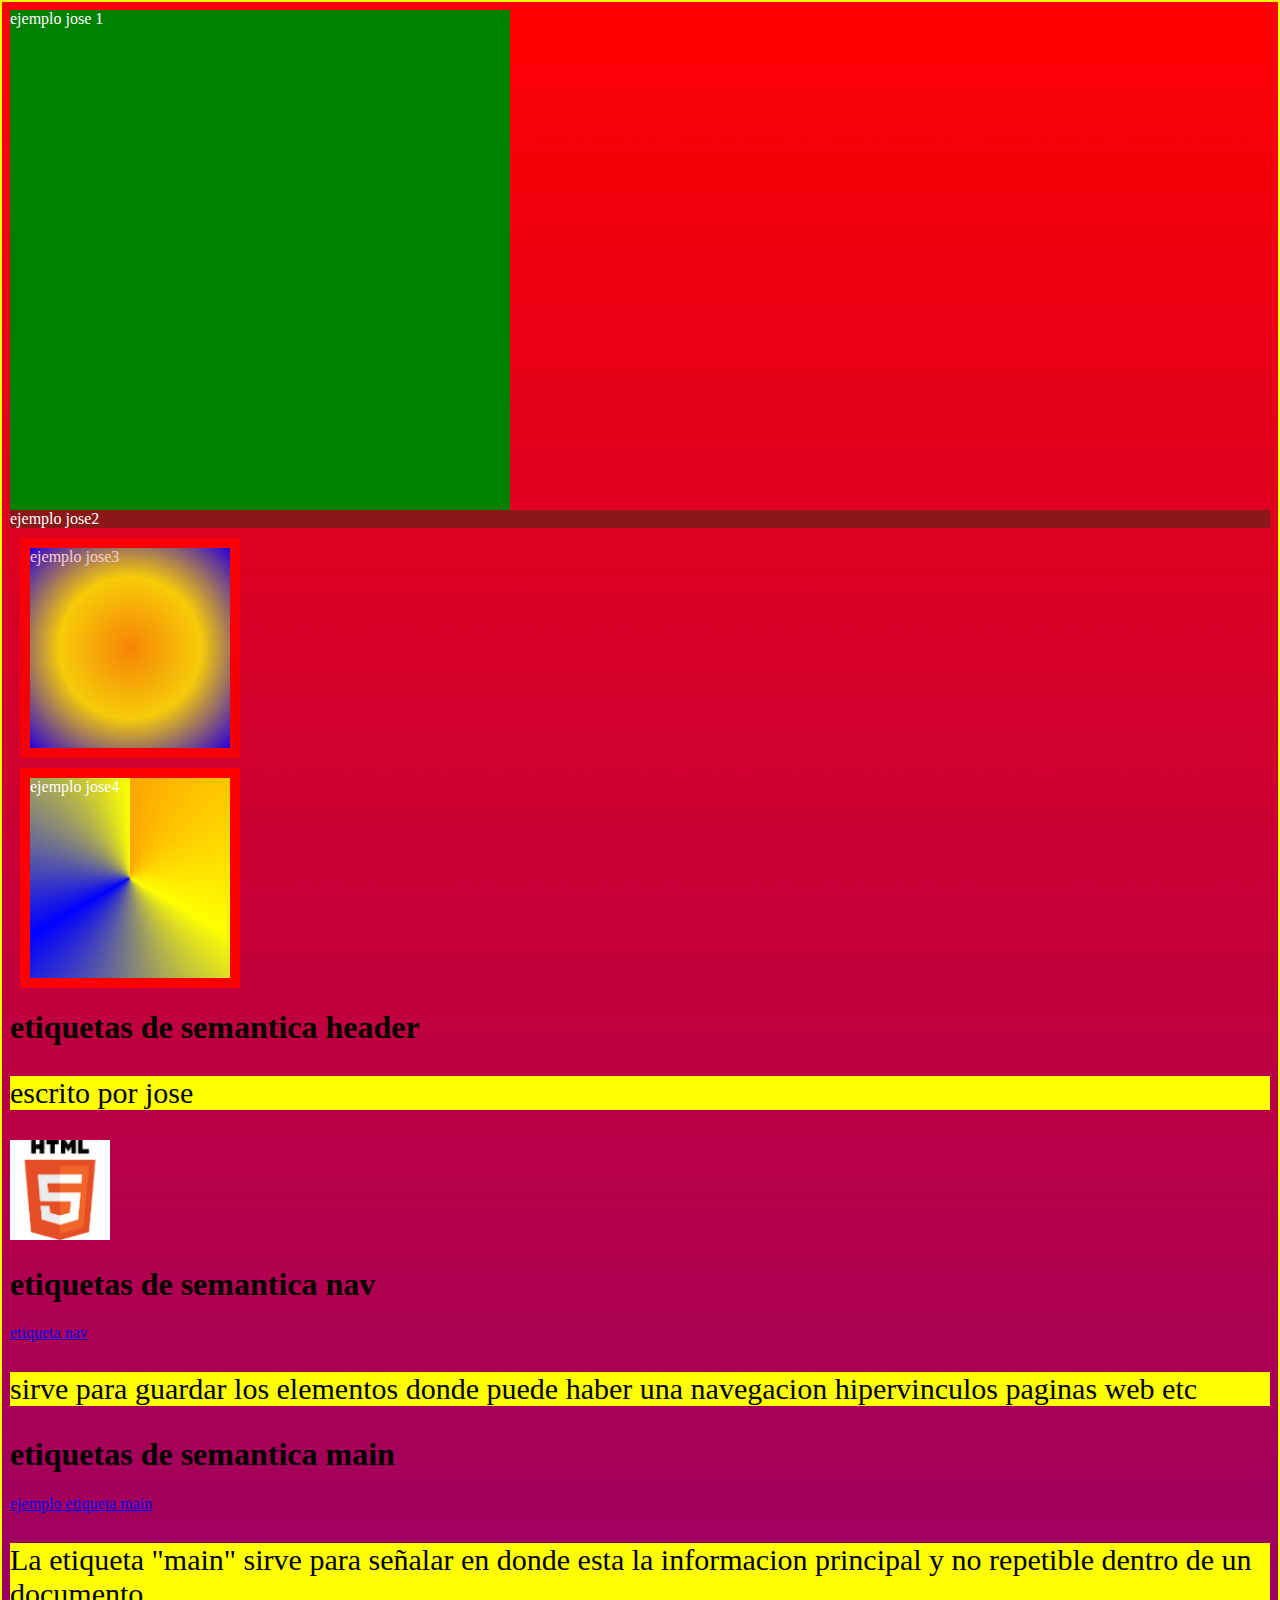
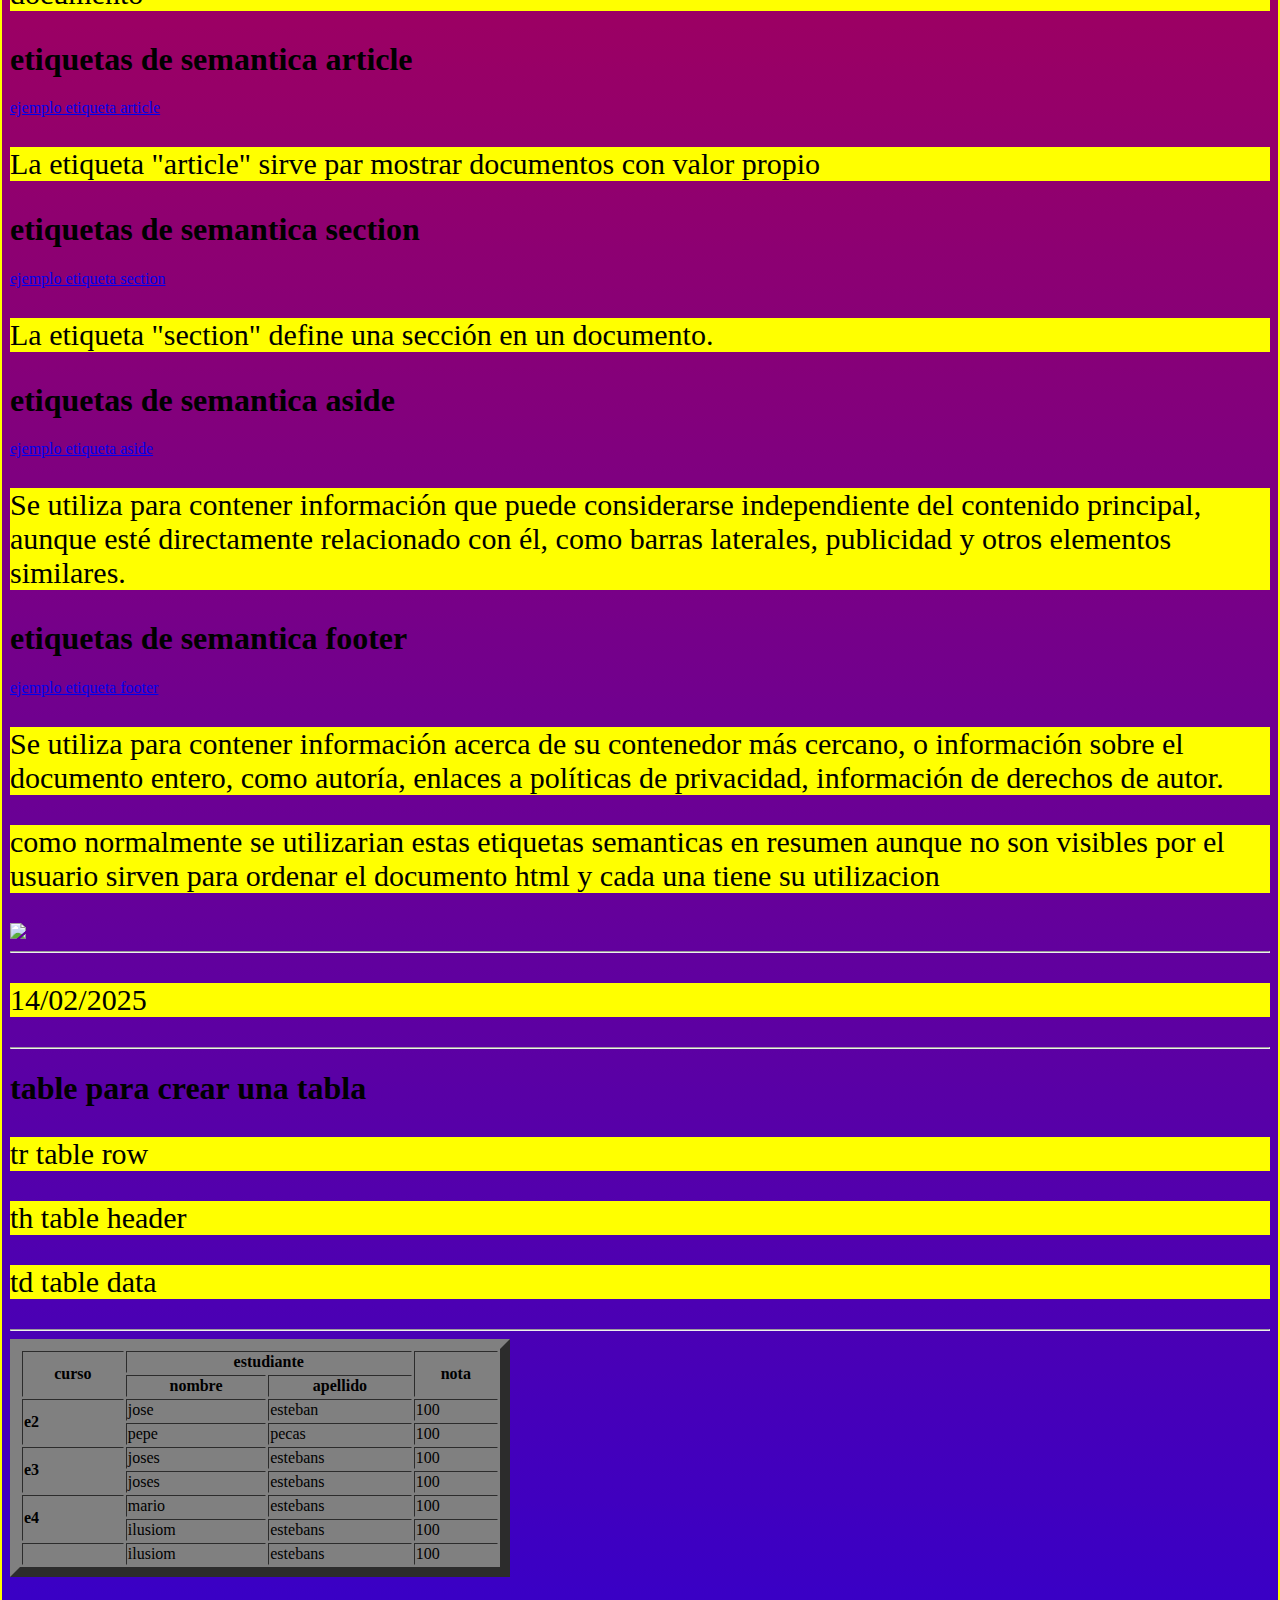
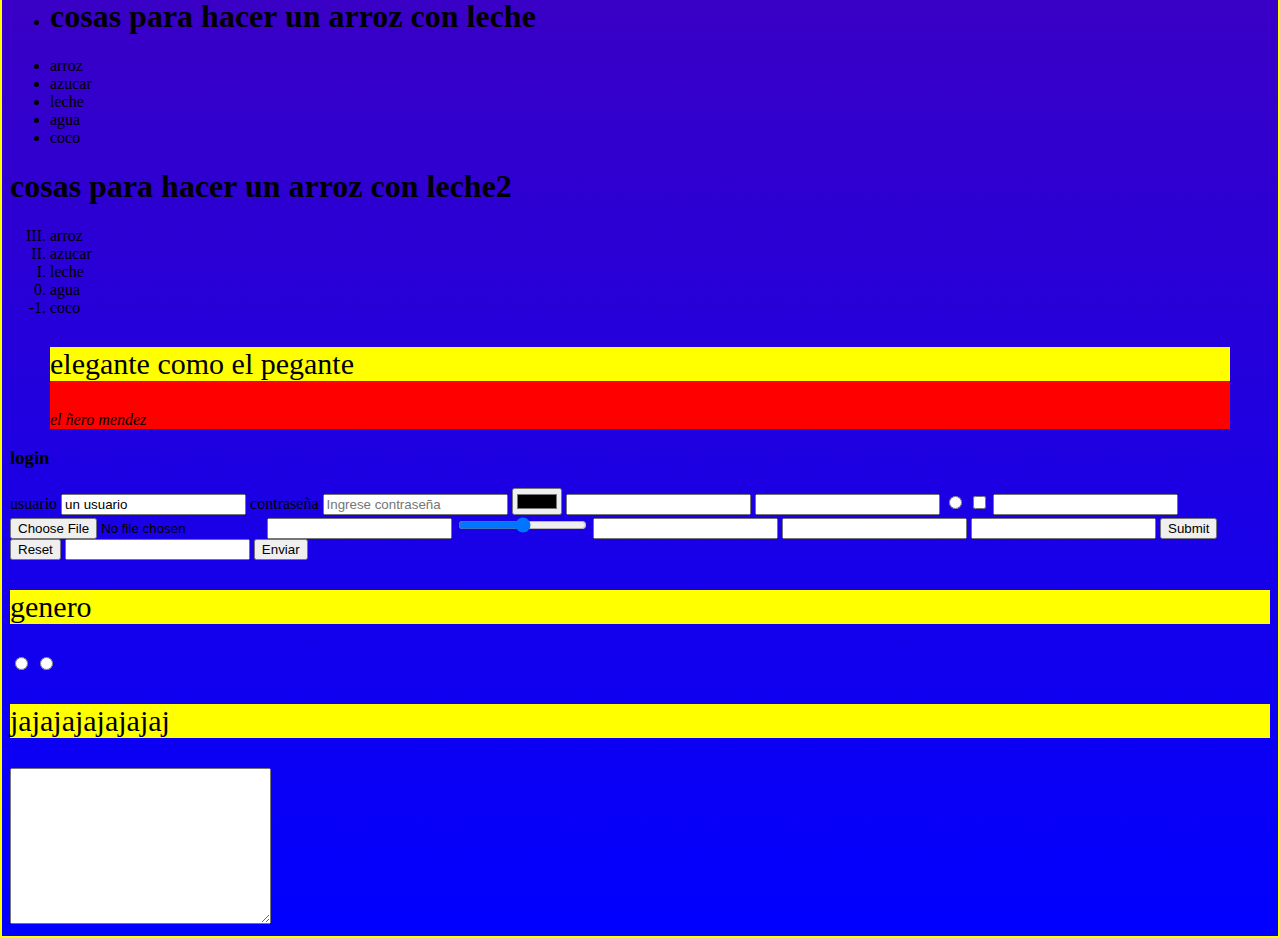
==== pagina web del profe/index.html @ 527bed9f "Add files via upload" ====
<!DOCTYPE html>
<html lang="en">
<head>
    <meta charset="UTF-8">
    <meta name="viewport" content="width=device-width, initial-scale=1.0">
    <title>Etiquetas de semántica</title>
    <link rel="icon" type="image/png" href="images/favicon-96x96.png" sizes="96x96" />
    <link rel="icon" type="image/svg+xml" href="images/favicon.svg" />
    <link rel="shortcut icon" href="images/favicon.ico" />
    <link rel="apple-touch-icon" sizes="180x180" href="images/apple-touch-icon.png" />
    <link rel="manifest" href="images/site.webmanifest" />
    <link rel="stylesheet" href="css/estilos.css">

    <style>
        div{
            color: white ;
            background-color: green ; 
            /* importancia a una regla de estilos !important */
        }
        body{
            background-color:#E0ffff;
        }
    </style>

    
    
</head>
<body>
    <!-- <div id="cuadro1"> 
        ejemplo estilos
        <p> HOLA </p>
    </div> -->
   <!-- <div id="cuadro2">
        ejemplob
    </div>
    <div>
        Ejemplo 2
    </div> -->

    <div id="uno">
        ejemplo jose 1
    </div>
    <div id="dos">
        ejemplo jose2
    </div>
    <div id="tres">
        ejemplo jose3
    </div>
    <div id="cuatro">
        ejemplo jose4
    </div>
    <header>
        <h1>etiquetas de semantica header</h1>
        <p>escrito por jose</p>
        <img src="images/favicon-96x96.png" width="100x100">
    </header>
    <nav>
        <h1>etiquetas de semantica nav</h1>
    <a href="https://www.w3schools.com/tags/tag_nav.asp"> etiqueta nav</a>
    <p> sirve para guardar los elementos donde puede haber una navegacion hipervinculos paginas web etc </p>
    </nav>
    <main>
        <h1>etiquetas de semantica main</h1>
        <a href="https://www.w3schools.com/tags/tag_main.asp"> ejemplo etiqueta main</a>
        <p>La etiqueta "main" sirve para señalar en donde esta la informacion principal y no repetible dentro de un documento</p>
    </main>
    <article>
        <h1>etiquetas de semantica article </h1>
        <a href="https://www.w3schools.com/tags/tag_article.asp"> ejemplo etiqueta article</a>
        <p>La etiqueta "article" sirve par mostrar documentos con valor propio </p>
    </article>
    <section>
        <h1>etiquetas de semantica section</h1>
        <a href="https://www.w3schools.com/tags/tag_section.asp">ejemplo etiqueta section</a>
        <p>La etiqueta "section" define una sección en un documento.</p>
    </section>
    <aside>
        <h1>etiquetas de semantica aside </h1>
        <a href="https://www.w3schools.com/tags/tag_aside.asp">ejemplo etiqueta aside</a>
        <p>Se utiliza para contener información que puede considerarse independiente del contenido principal, aunque esté directamente relacionado con él, como barras laterales, publicidad y otros elementos similares.</p>

    </aside>
    <footer>
        <h1>etiquetas de semantica footer </h1>
        <a href="https://www.w3schools.com/tags/tag_footer.asp">ejemplo etiqueta footer</a>
        <p> Se utiliza para contener información acerca de su contenedor más cercano, o información sobre el documento entero, como autoría, enlaces a políticas de privacidad, información de derechos de autor.</p>

    </footer>

    <p> como normalmente se utilizarian estas etiquetas semanticas en resumen aunque no son visibles por el usuario sirven para ordenar el documento html y cada una tiene su utilizacion</p>
    <img src="https://khc-sistema-v2.s3.amazonaws.com/editor/1718307667307b6d91649dae4d/attachment-1.png.png" width="500x500">
    <hr>
    <p>14/02/2025</p>
    <hr>
    <h1>table para crear una tabla</h1>
    <p> tr table row</p>
    <p> th table header</p>
    <p> td table data</p>
    <hr>
    <table border="10" style="background-color:grey;" width="500">
        <tr>
            <th rowspan="2">curso</th>
            <th colspan="2">estudiante</th>
            <th rowspan="2">nota</th>
        </tr>
        <tr>
            <th>nombre</th>
            <th>apellido</th>
        </tr>
        <tr>
            <td rowspan="2"><strong>e2</strong></td>
            <td>jose</td>
            <td>esteban</td>
            <td>100</td>
        </tr>
        <tr>

            <td>pepe</td>
            <td>pecas</td>
            <td>100</td>
        </tr>
        <tr>
            <td rowspan="2"> <strong>e3</strong></td>
            <td>joses</td>
            <td>estebans</td>
            <td>100</td>
        </tr>
        <tr>
            
            <td>joses</td>
            <td>estebans</td>
            <td>100</td>
        </tr>
        <tr>
            <td rowspan="2"> <strong>e4</strong></td>
            <td>mario</td>
            <td>estebans</td>
            <td>100</td>
        </tr>
        <tr>
            
            <td>ilusiom</td>
            <td>estebans</td>
            <td>100</td>
        </tr>
        <tr>
            <td><img src=""></td>
            <td>ilusiom</td>
            <td>estebans</td>
            <td>100</td>
        </tr>
    </table>
    <ul>

        <li> <h1> cosas para hacer un arroz con leche </h1> </li>
        <li> arroz </li>
        <li> azucar</li>
        <li> leche </li>
        <li> agua </li>
        <li> coco </li>
    </ul>
    <h1> cosas para hacer un arroz con leche2 </h1>
    <ol type="I" start="3" reversed >
        <li> arroz </li>
        <li> azucar</li>
        <li> leche </li>
        <li> agua </li>
        <li> coco </li>
    </ol>
    <blockquote cite="https://mipagina.com" style="background-color: red;" >
        <p>elegante como el pegante</p>
        <footer>
            <cite> el ñero </cite>
            <cite> mendez </cite>
        </footer>
    </blockquote>
    <h3>login</h3>
    <form action="#" method="" name="" target="" enctype="" accept-charset="" novalidate>
        <span> usuario </span ><input type="text" name="usuario" id="usuario" value="un usuario">
        
        <span> contraseña </span ><input type="password" name="contraseña" id="contraseña" placeholder="Ingrese contraseña" size="20">
        <input type="color">
        <input type="text">
        <input type="password">
        <input type="radio">
        <input type="checkbox">
        <input type="email">
        <input type="file">
        <input type="number">
        <input type="range">
        <input type="search">
        <input type="tel">
        <input type="datetime">
        <input type="submit">
        <input type="reset">
        <input type="url">
        <input type="submit" value="Enviar" >
        <p> genero </p>
        <input type="radio" name="genero" value="m">
        <input type="radio" name="genero" value="f">
        <p>jajajajajajajaj</p>
        <textarea name="jose" id="112233" cols="30" rows="10"></textarea>
    </form>
</body>
</html>

<!--  alt flechitas para mover una linea entera -->
<!-- shift control alt numero 2 -->
<!-- control d -->
<!-- -->
---- pagina web del profe/css/estilos.css ----
/* div { 
    border: 10px solid grey;
    color: #1bea78;
    background-color: green;
    font-size: 50px;
}
*/

p {
    font-size: 30px;
    color:var(--color-negro);
    background-color: var(--color-amarillo);
}
:root{
    --color-amarillo: yellow;
    --color-negro: black;
    border: 2px solid var(--color-amarillo);
}
body{
    background-image: linear-gradient(#ff0000 ,blue) ;
    
    
}

#uno{

    background-image: url('images/imagen.jpg');
    background-size: cover;
    /* background-size: contain; */
    background-position: center;
    background-repeat: no-repeat;
    width: 500px;
    height: 500px;
    


}
#dos{

    background-color: #212121;
    background-color: rgb(139, 24, 24);


}
#tres{
    width: 200px;
    height: 200px;
    border: 10px solid red;
    margin: 10px;
    background-image: radial-gradient(orange,yellow,blue);
    opacity: 80%;
    
    
}
#cuatro{
    width: 200px;
    height: 200px;
    border: 10px solid red;
    margin: 10px;
    background-image: conic-gradient(orange,yellow,blue,yellow);
}
/*  */
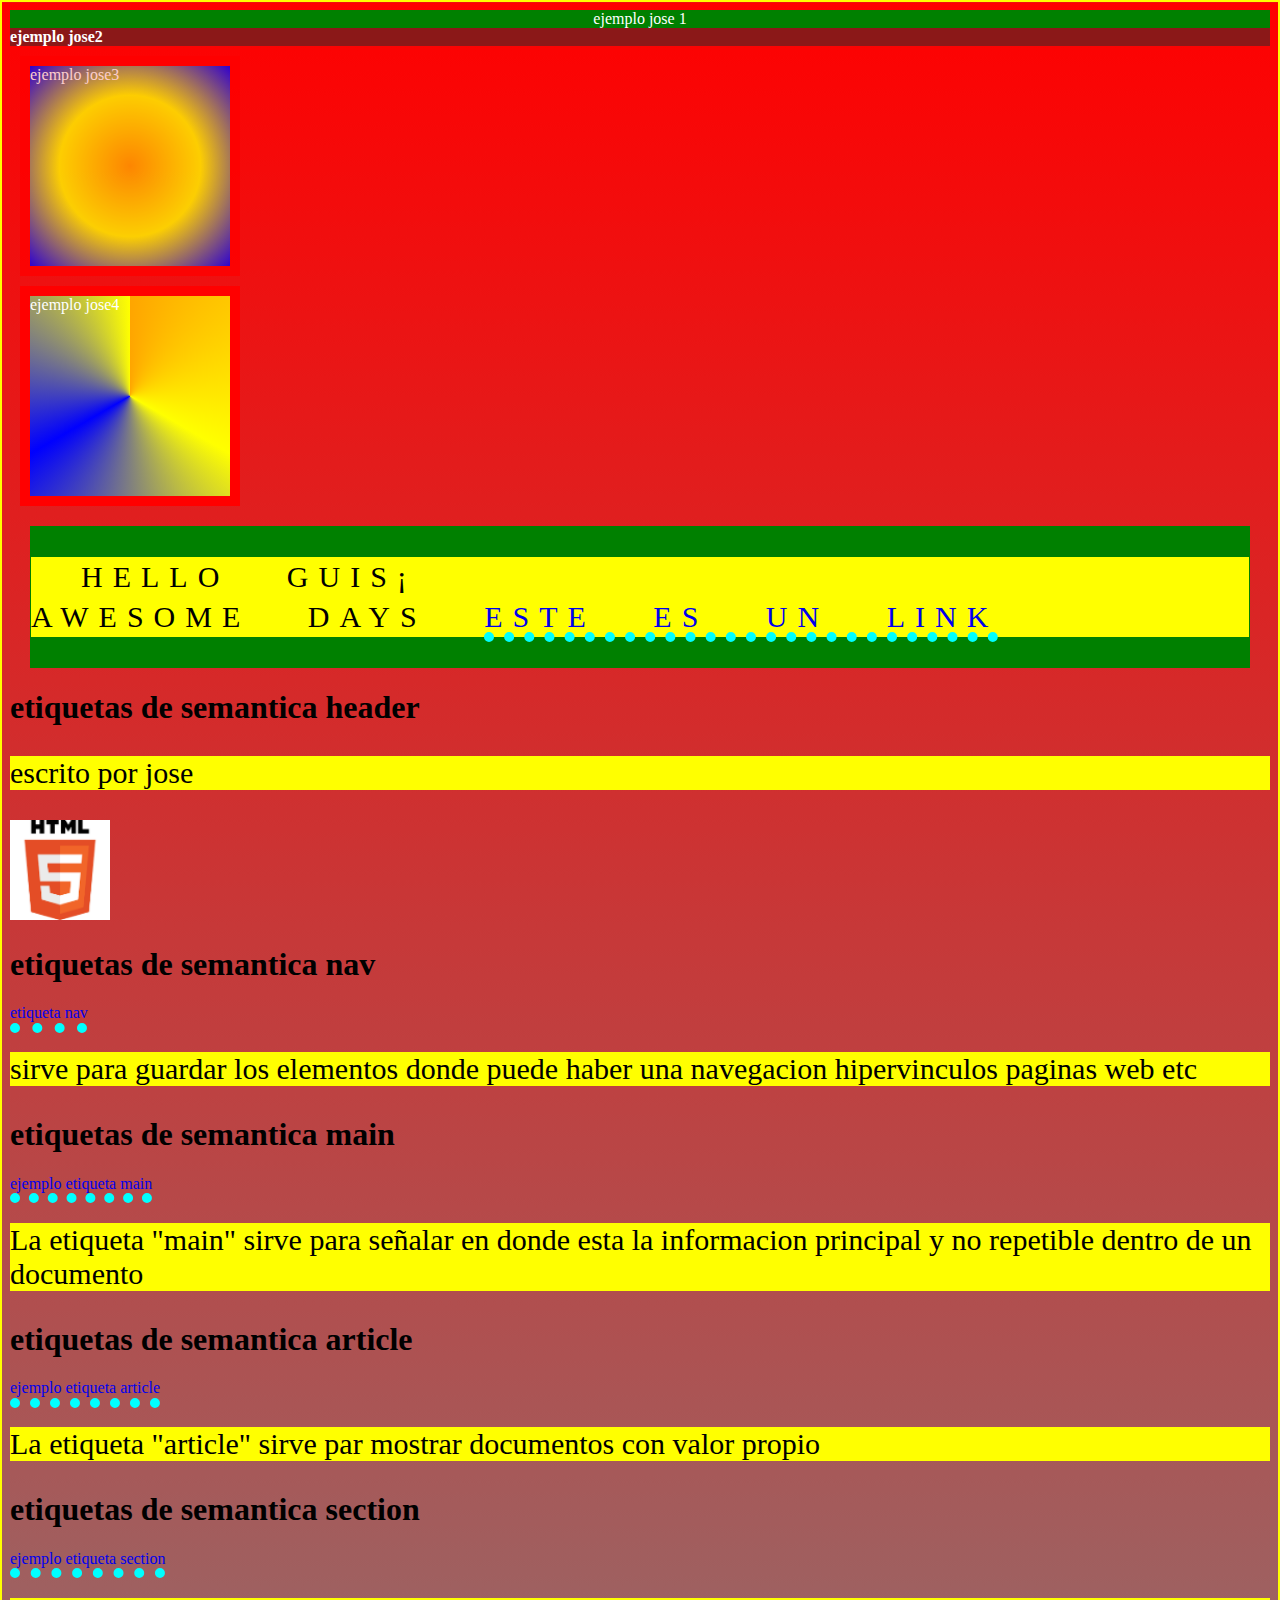
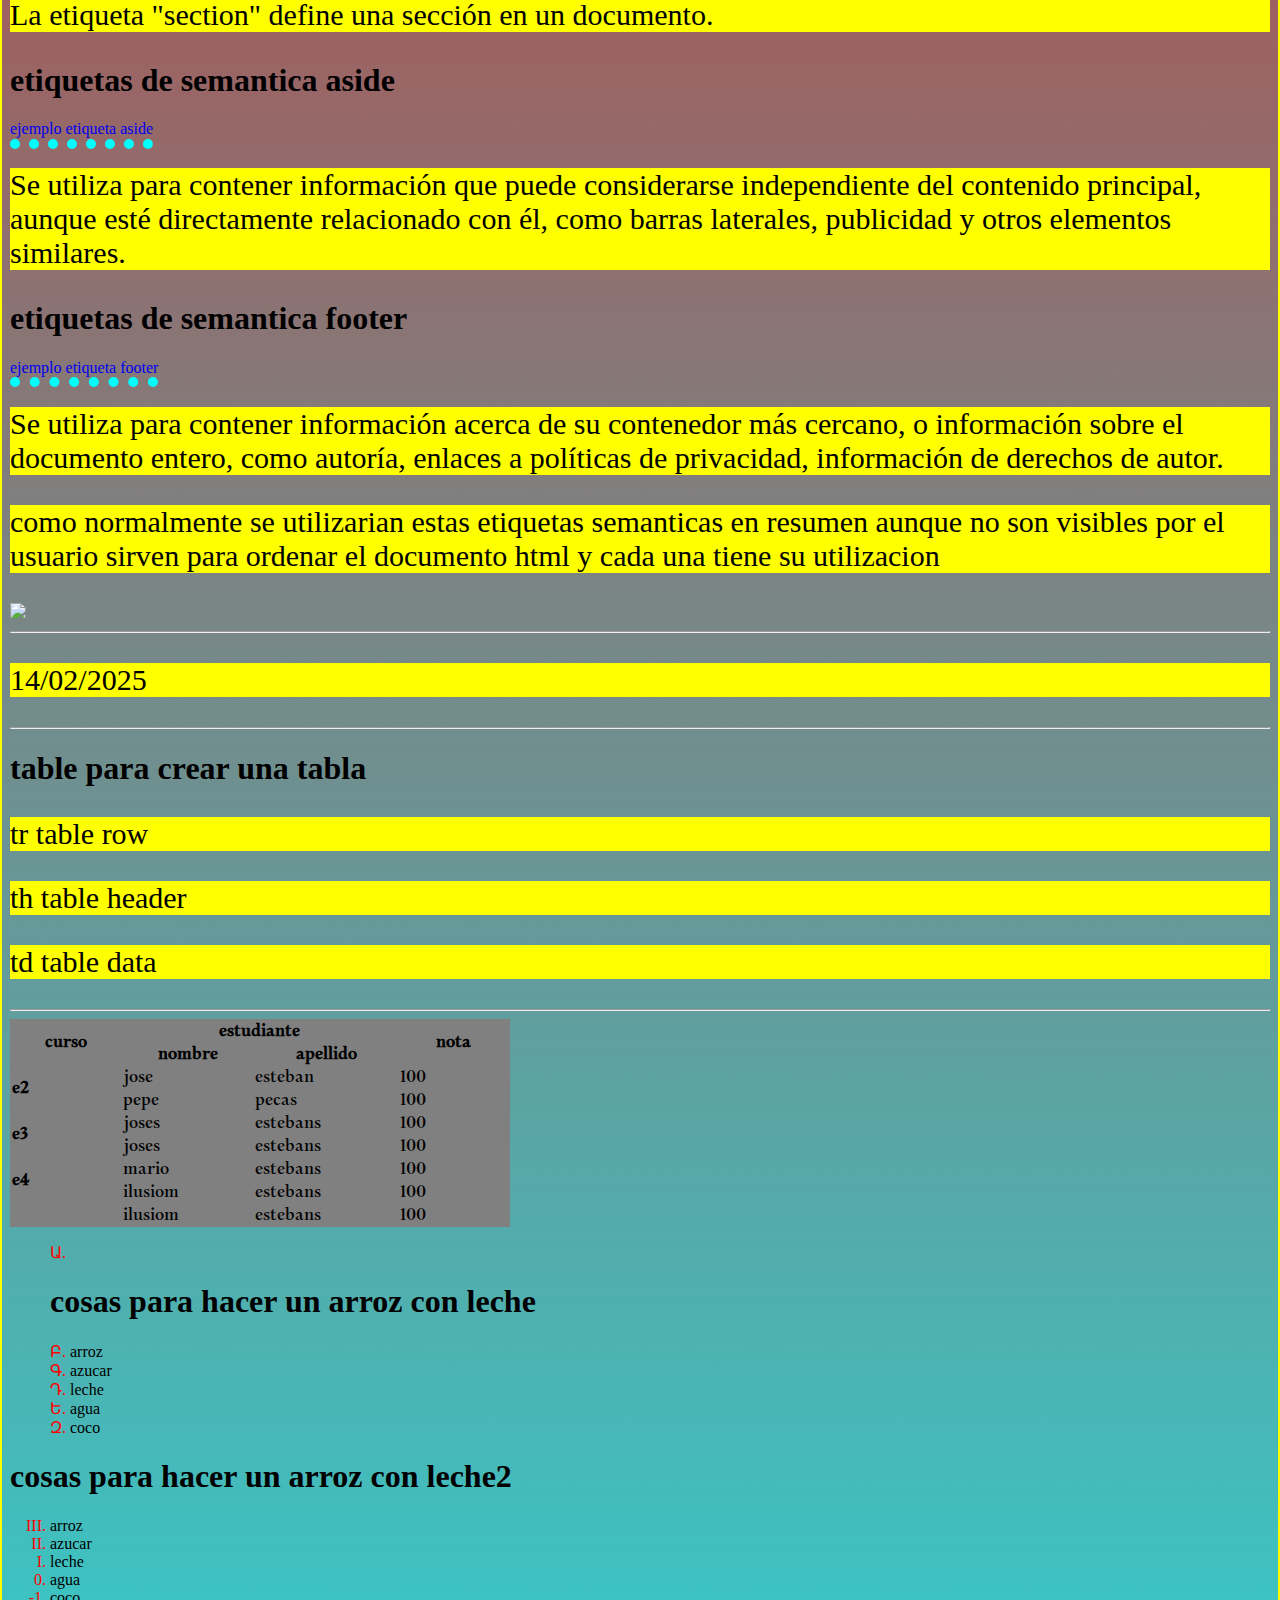
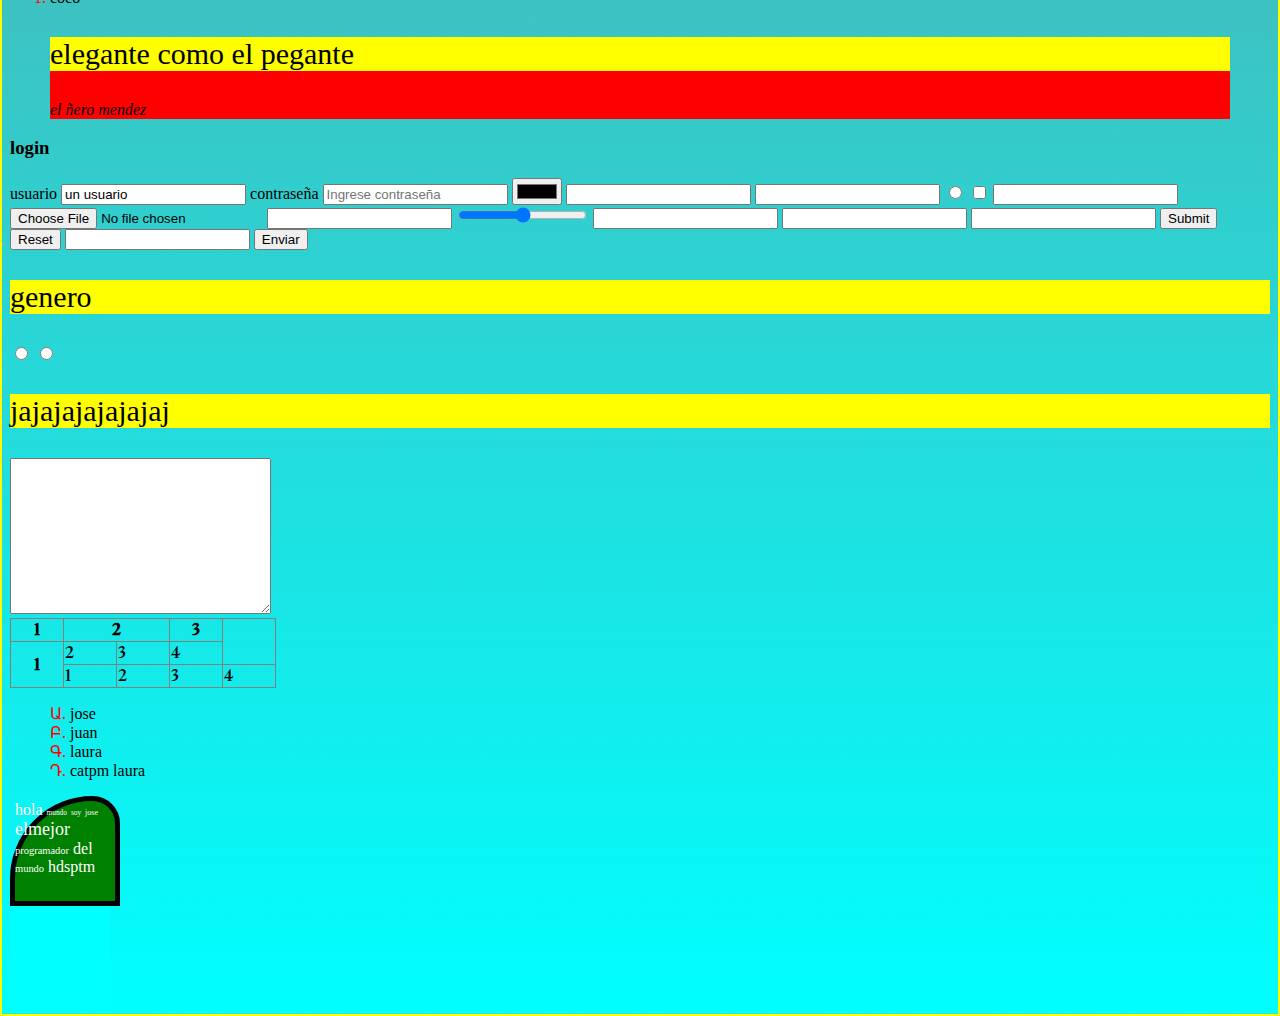
==== commit 6127fb8a: "Add files via upload" ====
--- a/pagina web del profe/index.html
+++ b/pagina web del profe/index.html
@@ -10,7 +10,9 @@
     <link rel="apple-touch-icon" sizes="180x180" href="images/apple-touch-icon.png" />
     <link rel="manifest" href="images/site.webmanifest" />
     <link rel="stylesheet" href="css/estilos.css">
-
+    <link rel="preconnect" href="https://fonts.googleapis.com">
+<link rel="preconnect" href="https://fonts.gstatic.com" crossorigin>
+<link href="https://fonts.googleapis.com/css2?family=Monomakh&display=swap" rel="stylesheet">
     <style>
         div{
             color: white ;
@@ -30,7 +32,7 @@
         ejemplo estilos
         <p> HOLA </p>
     </div> -->
-   <!-- <div id="cuadro2">
+    <!-- <div id="cuadro2">
         ejemplob
     </div>
     <div>
@@ -49,6 +51,15 @@
     <div id="cuatro">
         ejemplo jose4
     </div>
+    <div id="cinco">
+        <p>
+            hello guis¡
+            <br>
+            awesome days
+            <a href="#"> este es un link</a>
+        </p>
+    </div>
+    
     <header>
         <h1>etiquetas de semantica header</h1>
         <p>escrito por jose</p>
@@ -201,6 +212,52 @@
         <p>jajajajajajajaj</p>
         <textarea name="jose" id="112233" cols="30" rows="10"></textarea>
     </form>
+    <table >
+        <thead>
+            <tr>
+                <th>1</th>
+                <th colspan="2">2</th>
+                <th>3</th>
+            </tr>
+        </thead>
+        <tbody>
+            <tr>
+                <th rowspan="2">1</th>
+                <td>2</td>
+                <td>3</td>
+                <td>4</td>
+            </tr>
+            <tr>
+                <td>1</td>
+                <td>2</td>
+                <td>3</td>
+                <td>4</td>
+            </tr>
+        </tbody>
+    </table>
+    <ul  >
+        <li> jose </li>
+        <li> juan </li>
+        <li> laura </li>
+        <li> catpm laura </li>
+    </ul>
+    <!-- <div id="contenedor1"> muajajajjaja</div>
+    <div id="contenedor2"> muajajajjaja2</div> -->
+    <!-- <div > Lorem ipsum dolor sit amet consectetur adipisicing elit. Vitae vel fuga minima. Ratione ea quos, sed quae earum sint inventore aliquid vero enim exercitationem quidem modi quasi adipisci ipsam tempora.</div> -->
+
+    <div id="iuy"> <!-- jajajajajajajaj -->
+        <span id="s1">hola</span>
+        <span id="s2">mundo</span>
+        <span id="s3">soy</span>
+        <span id="s4">jose</span>
+        <span id="s5">elmejor</span>
+        <span id="s6">programador</span>
+        <span id="s7">del</span>
+        <span id="s8">mundo</span>
+        <span id="s9">hdsptm</span>
+    </div>
+
+    <div id="cuadro1"></div>
 </body>
 </html>
 
--- a/pagina web del profe/css/estilos.css
+++ b/pagina web del profe/css/estilos.css
@@ -1,4 +1,4 @@
-/* div { 
+/* div {  
     border: 10px solid grey;
     color: #1bea78;
     background-color: green;
@@ -17,26 +17,29 @@
     border: 2px solid var(--color-amarillo);
 }
 body{
-    background-image: linear-gradient(#ff0000 ,blue) ;
+    background-image: linear-gradient(#ff0000 ,aqua) ;
     
     
 }
 
 #uno{
-
-    background-image: url('images/imagen.jpg');
+        font-weight: 100;
+
+    /* background-image: url('images/imagen.jpg'); */
     background-size: cover;
     /* background-size: contain; */
     background-position: center;
     background-repeat: no-repeat;
-    width: 500px;
+    /* width: 500px;
     height: 500px;
-    
+     */
+    text-align: center
 
 
 }
 #dos{
-
+    margin: 200px black;
+    font-weight: 800;
     background-color: #212121;
     background-color: rgb(139, 24, 24);
 
@@ -59,4 +62,164 @@
     margin: 10px;
     background-image: conic-gradient(orange,yellow,blue,yellow);
 }
-/*  */+#cinco{
+    margin: 20px ;
+    border: 1px solid green;
+    letter-spacing: 10px;
+    word-spacing: 40px;
+    line-height: 40px;
+    text-indent: 50px;
+    text-transform: uppercase;
+    text-underline-position:left;
+
+}
+a{
+    text-decoration-line:underline;
+    text-decoration-color: aqua;
+    text-decoration-style:dotted;
+    text-decoration-thickness: 10px;
+    /* text-underline-offset: 10px; */
+
+    text-underline-position:left;
+}
+table{
+    border: 1px solid gray;
+    border-collapse: collapse;
+    font-family: "Monomakh";
+}
+td,th{
+    border: 1px solid gray;
+    
+    width: 50px;
+}
+ul{/*
+    list-style-type: armenian;
+    list-style-image: url("images/favicon-96x96.png");
+    */
+    list-style: armenian inside none;
+} 
+li::marker{
+    color: red;
+    text-transform: uppercase;
+} 
+
+#contenedor1{
+    background-color: aqua;
+    width: 100px;
+    height: 100px;
+}
+#contenedor2{
+    background-color: greenyellow;
+    margin: 10px top;
+    width: 100px;
+    height: 100px;
+}
+
+/* div{
+    width: 800px;
+    height: 400px;
+    background: red;
+    max-width: 500px;
+    max-height: 200px;
+} */
+
+    /* width: 200px; 
+    height: 100px; 
+    overflow-x: scroll hidden;
+    overflow-y:hidden scroll; 
+    border: 2px solid black;  
+    overflow: hidden;  
+    overflow: auto;  
+    overflow: visible; 
+    border-top-width: 20px solid black;
+
+
+
+    border-color: #ff0000; 
+    border-style: outset; 
+    border-top: 20px green; 
+    border-width: 100px;
+    
+    */
+
+
+#iuy{
+
+    /* border-color: red blue green aqua;
+    border-width: 20px 10px;
+    border-style: dashed dotted double outset; */
+    width: 100px;
+    height: 100px;
+    border: 5px solid black;
+    border-top-left-radius: 300px;
+    border-top-right-radius: 100px;
+
+    
+    /* border-top: 15px solid orange; */
+
+    /* width: 100px;
+    height: 100px;
+    background: aqua;
+    border-color: black;
+    border-top-width: 100px;
+    border-top-left-radius: 50%;
+    border-top-width: 5px;
+    border-bottom-width: 5px;
+    border-left-width: 10px;
+    border-right-width: 10px;
+    border-left-style: dotted ;
+    border-right-style: dotted ;
+    border-top-style: solid ;
+    border-bottom-style: solid ;
+    */ 
+} 
+#cuadro1{
+    background-color: rgb(0, 255, 255);
+    width: 100px;
+    height: 100px;
+    /* transition-property: width background-color;
+    transition-duration: 500ms;
+    transition-delay: 0s; */
+
+    transition: width 1s ;
+    /* transition-timing-function: ease-in-out; */
+    /* transition-timing-function: ease-in; */
+    /* transition-timing-function: ease; */
+    transition-timing-function: steps(4,jump-none); 
+
+
+}
+#cuadro1:hover{
+    width: 500px;
+    background-image:linear-gradient(to top left,white,green); 
+    /* transition: width 600ms 1s;  */
+    
+}
+#s1{
+    font-size: 1em;
+}
+
+#s2 {
+    font-size: 1ex;
+}
+#s3 {
+    font-size: 1rex;
+}
+#s4 {
+    font-size: 1ch;
+}
+#s5 {
+    font-size: 1rlh;
+}
+#s6 {
+    font-size: 1cap;
+}
+#s7 {
+    font-size: 1ic;
+}
+#s8 {
+    font-size: 1rcap;
+}
+#s9 {
+    font-size: 1ric;
+}